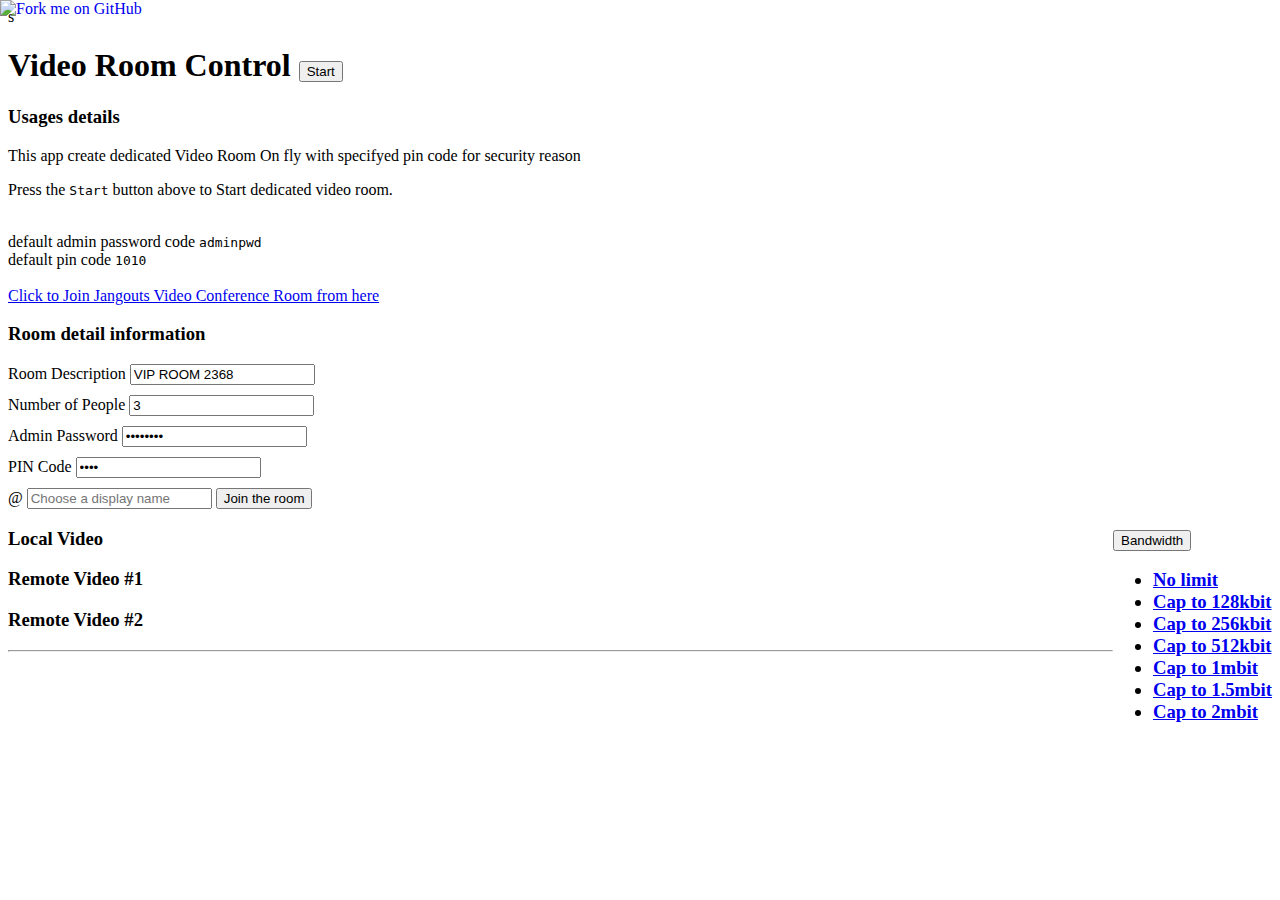
==== frontdesk/index.html @ 76a0fd8d "front desk for create room" ====
<!DOCTYPE html>
<html xmlns="http://www.w3.org/1999/xhtml">

<head>
    <meta charset="utf-8">
    <meta name="viewport" content="width=device-width, initial-scale=1.0" />
    <meta http-equiv="Content-Type" content="text/html; charset=UTF-8" />
    <title>Janus WebRTC Server: Video Room Demo</title>
    <script type="text/javascript" src="https://cdnjs.cloudflare.com/ajax/libs/webrtc-adapter/6.4.0/adapter.min.js"></script>
    <script type="text/javascript" src="https://cdnjs.cloudflare.com/ajax/libs/jquery/1.7.2/jquery.min.js"></script>
    <script type="text/javascript" src="https://cdnjs.cloudflare.com/ajax/libs/jquery.blockUI/2.70/jquery.blockUI.min.js"></script>
    <script type="text/javascript" src="https://cdnjs.cloudflare.com/ajax/libs/twitter-bootstrap/3.0.2/js/bootstrap.min.js"></script>
    <script type="text/javascript" src="https://cdnjs.cloudflare.com/ajax/libs/bootbox.js/4.1.0/bootbox.min.js"></script>
    <script type="text/javascript" src="https://cdnjs.cloudflare.com/ajax/libs/spin.js/2.3.2/spin.min.js"></script>
    <script type="text/javascript" src="https://cdnjs.cloudflare.com/ajax/libs/toastr.js/2.1.3/toastr.min.js"></script>
    <script type="text/javascript" src="janus.js"></script>
    <script type="text/javascript" src="videoroom.js"></script>
    <script>
        $(function() {
            $(".navbar-static-top").load("navbar.html", function() {
                $(".navbar-static-top li.dropdown").addClass("active");
                $(".navbar-static-top a[href='videoroomtest.html']").parent().addClass("active");
            });
            $(".footer").load("footer.html");
        });
    </script>
    <link rel="stylesheet" href="https://cdnjs.cloudflare.com/ajax/libs/bootswatch/3.3.7/cerulean/bootstrap.min.css" type="text/css" />
    <link rel="stylesheet" href="css/demo.css" type="text/css" />
    <link rel="stylesheet" href="https://cdnjs.cloudflare.com/ajax/libs/font-awesome/4.6.2/css/font-awesome.min.css" />
    <link rel="stylesheet" href="https://cdnjs.cloudflare.com/ajax/libs/toastr.js/2.1.3/toastr.css" />
</head>

<body>

    <a href="https://github.com/meetecho/janus-gateway"><img style="position: absolute; top: 0; left: 0; border: 0; z-index: 1001;" src="https://s3.amazonaws.com/github/ribbons/forkme_left_darkblue_121621.png" alt="Fork me on GitHub"></a>

    <nav class="navbar navbar-default navbar-static-top">
    </nav>

    <div class="container">s
        <div class="row">
            <div class="col-md-12">
                <div class="page-header">
                    <h1>Video Room Control
                        <button class="btn btn-success" autocomplete="off" id="start">Start</button>
                        <br/>
                        <span id="room-label"></span> <span id="room-id"></span>
                    </h1>
                </div>
                <div class="container" id="details">
                    <div class="row">
                        <div class="col-md-12">
                            <h3>Usages details</h3>
                            <p>This app create dedicated Video Room On fly with specifyed pin code for security reason
                                <p>Press the <code>Start</code> button above to Start dedicated video room.</p>
                                <br/> default admin password code <code>adminpwd</code><br/> default pin code <code>1010</code><br/>
                                <br/>
                                <a class="btn btn-default" href="https://arfeifei.github.io" target="_blank">Click to Join Jangouts Video Conference Room from here</a>
                        </div>
                    </div>
                    <div class="row">
                        <div class="col-md-12">
                            <h3>Room detail information</h3>
                        </div>
                        <div class="col-md-12" id="controls">
                            <div class="input-group margin-bottom-md">
                                <span class="input-group-addon">Room Description</span>
                                <input autocomplete="off" class="form-control" autocomplete="off" type="text" placeholder="Room Description" id="room-description"></input>
                            </div>
                        </div>
                        <div class="col-md-12" id="controls">
                            <div class="input-group margin-bottom-md">
                                <span class="input-group-addon">Number of People</span>
                                <input autocomplete="off" class="form-control" autocomplete="off" type="number" placeholder="Choose how many people in room" id="room-publishers" value="3"></input>
                            </div>
                        </div>
                        <div class="col-md-12" id="controls">
                            <div class="input-group margin-bottom-md">
                                <span class="input-group-addon">Admin Password</span>
                                <input autocomplete="off" class="form-control" autocomplete="off" type="password" placeholder="Choose a room pin code" id="room-secret" value="adminpwd"></input>
                            </div>
                        </div>
                        <div class="col-md-12" id="controls">
                            <div class="input-group margin-bottom-md">
                                <span class="input-group-addon">PIN Code</span>
                                <input autocomplete="off" class="form-control" autocomplete="off" type="password" placeholder="Choose a room pin code" id="room-pin" value="1010"></input>
                            </div>
                        </div>
                    </div>
                </div>
                <div class="container hide" id="videojoin">
                    <div class="row">
                        <span class="label label-info" id="you"></span>
                        <div class="col-md-12" id="controls">
                            <div class="input-group margin-bottom-md hide" id="registernow">
                                <span class="input-group-addon">@</span>
                                <input autocomplete="off" class="form-control" autocomplete="off" type="text" placeholder="Choose a display name" id="username" onkeypress="return checkEnter(this, event);"></input>
                                <span class="input-group-btn">
								<button class="btn btn-success" autocomplete="off" id="register">Join the room</button>
							</span>
                            </div>
                        </div>
                    </div>
                </div>
                <div class="container hide" id="videos">
                    <div class="row">
                        <div class="col-md-4">
                            <div class="panel panel-default">
                                <div class="panel-heading">
                                    <h3 class="panel-title">Local Video <span class="label label-primary hide" id="publisher"></span>
                                        <div class="btn-group btn-group-xs pull-right hide">
                                            <div class="btn-group btn-group-xs">
                                                <button id="bitrateset" autocomplete="off" class="btn btn-primary dropdown-toggle" data-toggle="dropdown">
												Bandwidth<span class="caret"></span>
											</button>
                                                <ul id="bitrate" class="dropdown-menu" role="menu">
                                                    <li><a href="#" id="0">No limit</a></li>
                                                    <li><a href="#" id="128">Cap to 128kbit</a></li>
                                                    <li><a href="#" id="256">Cap to 256kbit</a></li>
                                                    <li><a href="#" id="512">Cap to 512kbit</a></li>
                                                    <li><a href="#" id="1024">Cap to 1mbit</a></li>
                                                    <li><a href="#" id="1500">Cap to 1.5mbit</a></li>
                                                    <li><a href="#" id="2000">Cap to 2mbit</a></li>
                                                </ul>
                                            </div>
                                        </div>
                                    </h3>
                                </div>
                                <div class="panel-body" id="videolocal"></div>
                            </div>
                        </div>
                        <div class="col-md-4">
                            <div class="panel panel-default">
                                <div class="panel-heading">
                                    <h3 class="panel-title">Remote Video #1 <span class="label label-info hide" id="remote1"></span></h3>
                                </div>
                                <div class="panel-body relative" id="videoremote1"></div>
                            </div>
                        </div>
                        <div class="col-md-4">
                            <div class="panel panel-default">
                                <div class="panel-heading">
                                    <h3 class="panel-title">Remote Video #2 <span class="label label-info hide" id="remote2"></span></h3>
                                </div>
                                <div class="panel-body relative" id="videoremote2"></div>
                            </div>
                        </div>
                    </div>
                </div>
            </div>
        </div>

        <hr>
        <div class="footer">
        </div>
    </div>

</body>

</html>
---- frontdesk/css/demo.css ----
.rounded {
	border-radius: 5px;
}

.centered {
	display: block;
	margin: auto;
}

.relative {
	position: relative;
}

.navbar-brand {
	margin-left: 0px !important;
}

.navbar-default {
	-webkit-box-shadow: 0px 3px 5px rgba(100, 100, 100, 0.49);
	-moz-box-shadow:    0px 3px 5px rgba(100, 100, 100, 0.49);
	box-shadow:         0px 3px 5px rgba(100, 100, 100, 0.49);
}

.navbar-header {
	padding-left: 40px;
}

.margin-sm {
	margin: 5px !important;
}
.margin-md {
	margin: 10px !important;
}
.margin-xl {
	margin: 20px !important;
}
.margin-bottom-sm {
	margin-bottom: 5px !important;
}
.margin-bottom-md {
	margin-bottom: 10px !important;
}
.margin-bottom-xl {
	margin-bottom: 20px !important;
}

.divider {
	width: 100%;
	text-align: center;
}

.divider hr {
	margin-left: auto;
	margin-right: auto;
	width: 45%;
}

.fa-2 {
	font-size: 2em !important;
}
.fa-3 {
	font-size: 4em !important;
}
.fa-4 {
	font-size: 7em !important;
}
.fa-5 {
	font-size: 12em !important;
}
.fa-6 {
	font-size: 20em !important;
}

div.no-video-container {
	position: relative;
}

.no-video-icon {
	width: 100%;
	height: 240px;
	text-align: center;
}

.no-video-text {
	text-align: center;
	position: absolute;
	bottom: 0px;
	right: 0px;
	left: 0px;
	font-size: 24px;
}

.meetecho-logo {
	padding: 12px !important;
}

.meetecho-logo > img {
	height: 26px;
}

pre {
	white-space: pre-wrap;
	white-space: -moz-pre-wrap;
	white-space: -pre-wrap;
	white-space: -o-pre-wrap;
	word-wrap: break-word;
}

.januscon {
	font-weight: bold;
	animation: pulsating 1s infinite;
}
@keyframes pulsating {
	30% {
		color: #FFD700;
	}
}
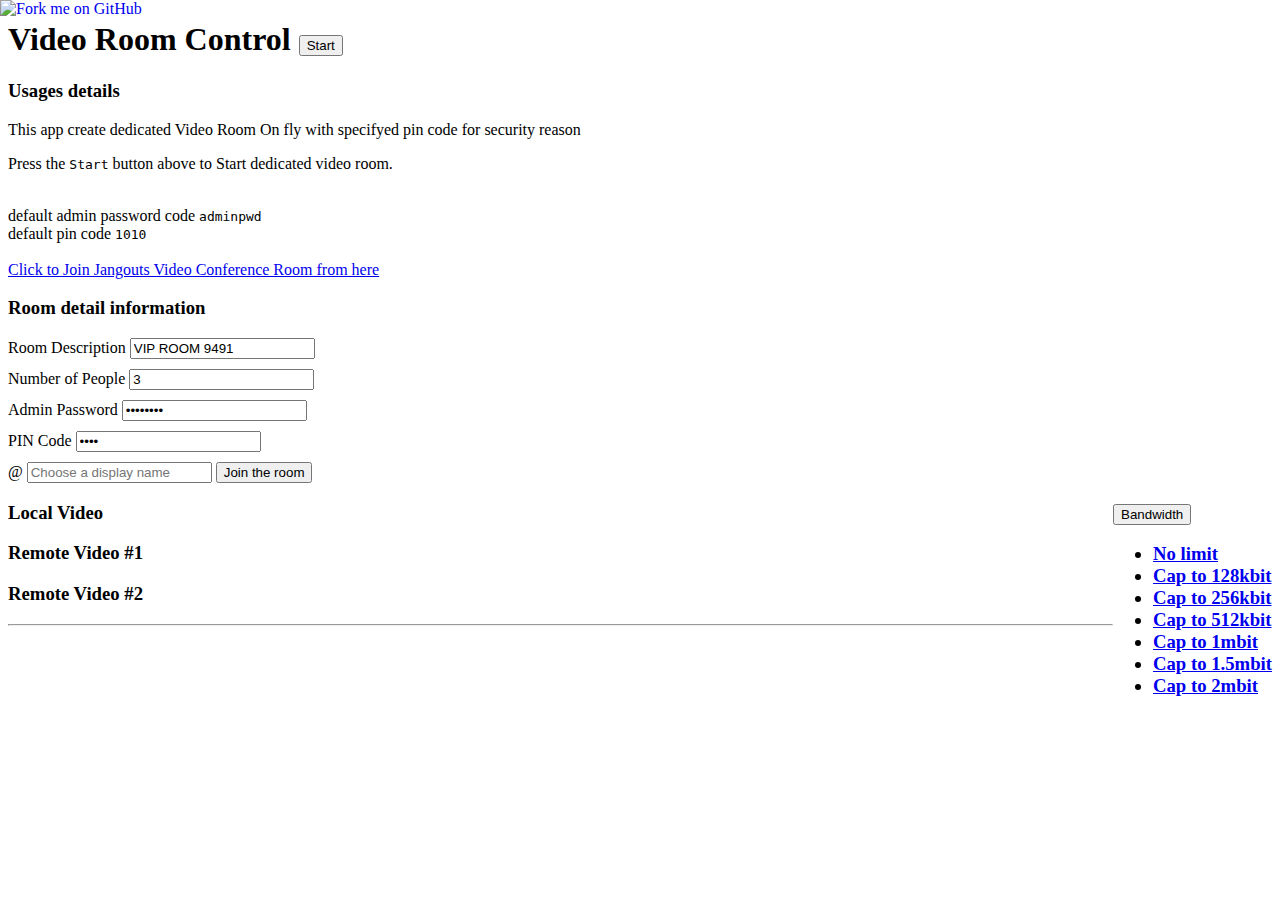
==== commit 4892d8eb: "typo" ====
--- a/frontdesk/index.html
+++ b/frontdesk/index.html
@@ -19,7 +19,7 @@
         $(function() {
             $(".navbar-static-top").load("navbar.html", function() {
                 $(".navbar-static-top li.dropdown").addClass("active");
-                $(".navbar-static-top a[href='videoroomtest.html']").parent().addClass("active");
+                $(".navbar-static-top a[href='index.html']").parent().addClass("active");
             });
             $(".footer").load("footer.html");
         });
@@ -32,12 +32,12 @@
 
 <body>
 
-    <a href="https://github.com/meetecho/janus-gateway"><img style="position: absolute; top: 0; left: 0; border: 0; z-index: 1001;" src="https://s3.amazonaws.com/github/ribbons/forkme_left_darkblue_121621.png" alt="Fork me on GitHub"></a>
+    <a href="https://github.com/arfeifei/arfeifei.github.io"><img style="position: absolute; top: 0; left: 0; border: 0; z-index: 1001;" src="https://s3.amazonaws.com/github/ribbons/forkme_left_darkblue_121621.png" alt="Fork me on GitHub"></a>
 
     <nav class="navbar navbar-default navbar-static-top">
     </nav>
 
-    <div class="container">s
+    <div class="container">
         <div class="row">
             <div class="col-md-12">
                 <div class="page-header">
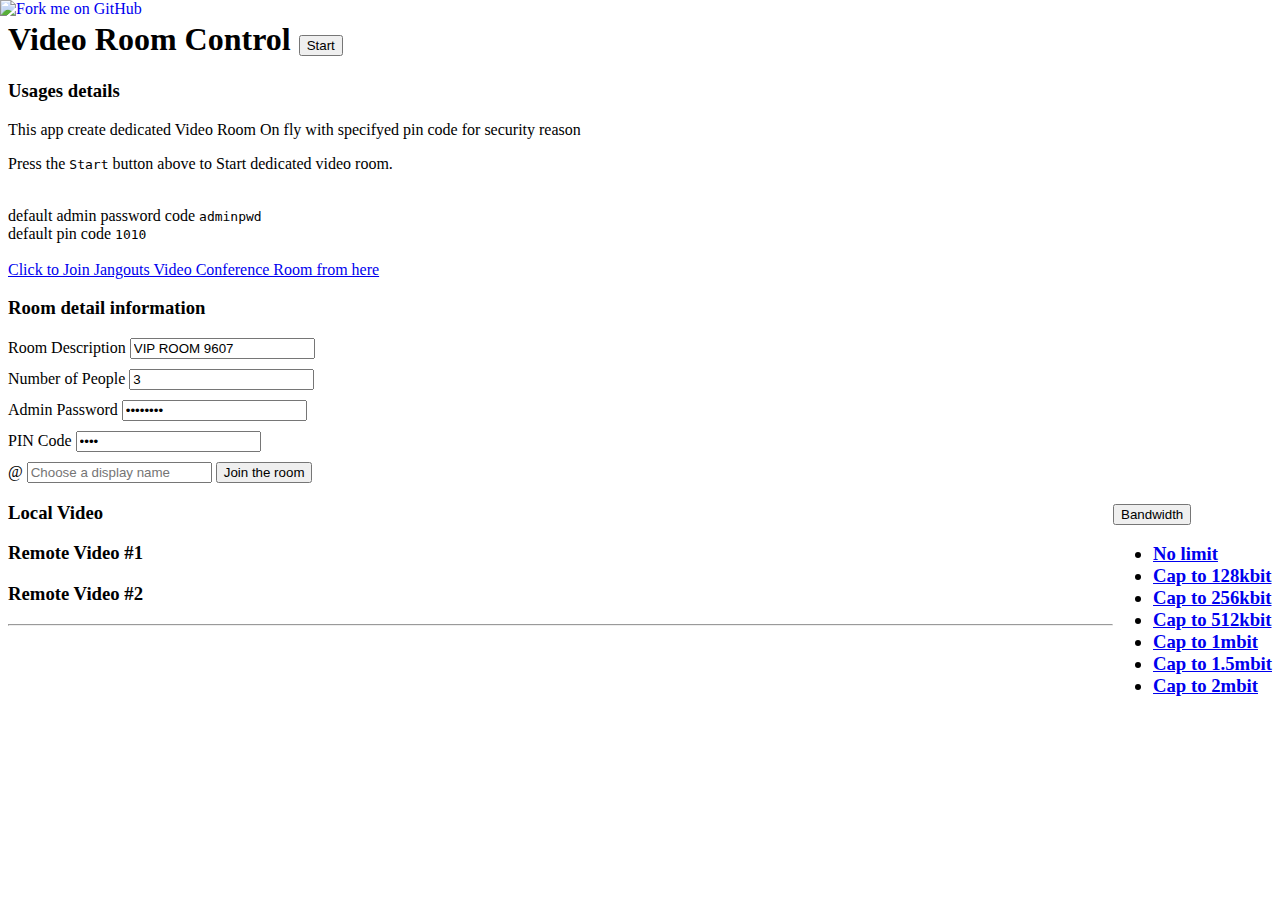
==== commit 18796b7b: "change default value" ====
--- a/frontdesk/index.html
+++ b/frontdesk/index.html
@@ -71,19 +71,19 @@
                         <div class="col-md-12" id="controls">
                             <div class="input-group margin-bottom-md">
                                 <span class="input-group-addon">Number of People</span>
-                                <input autocomplete="off" class="form-control" autocomplete="off" type="number" placeholder="Choose how many people in room" id="room-publishers" value="3"></input>
+                                <input autocomplete="off" class="form-control" autocomplete="off" type="number" placeholder="Choose how many people in room" id="room-publishers"></input>
                             </div>
                         </div>
                         <div class="col-md-12" id="controls">
                             <div class="input-group margin-bottom-md">
                                 <span class="input-group-addon">Admin Password</span>
-                                <input autocomplete="off" class="form-control" autocomplete="off" type="password" placeholder="Choose a room pin code" id="room-secret" value="adminpwd"></input>
+                                <input autocomplete="off" class="form-control" autocomplete="off" type="password" placeholder="Choose a room admin password" id="room-secret"></input>
                             </div>
                         </div>
                         <div class="col-md-12" id="controls">
                             <div class="input-group margin-bottom-md">
                                 <span class="input-group-addon">PIN Code</span>
-                                <input autocomplete="off" class="form-control" autocomplete="off" type="password" placeholder="Choose a room pin code" id="room-pin" value="1010"></input>
+                                <input autocomplete="off" class="form-control" autocomplete="off" type="password" placeholder="Choose a room pin code" id="room-pin"></input>
                             </div>
                         </div>
                     </div>
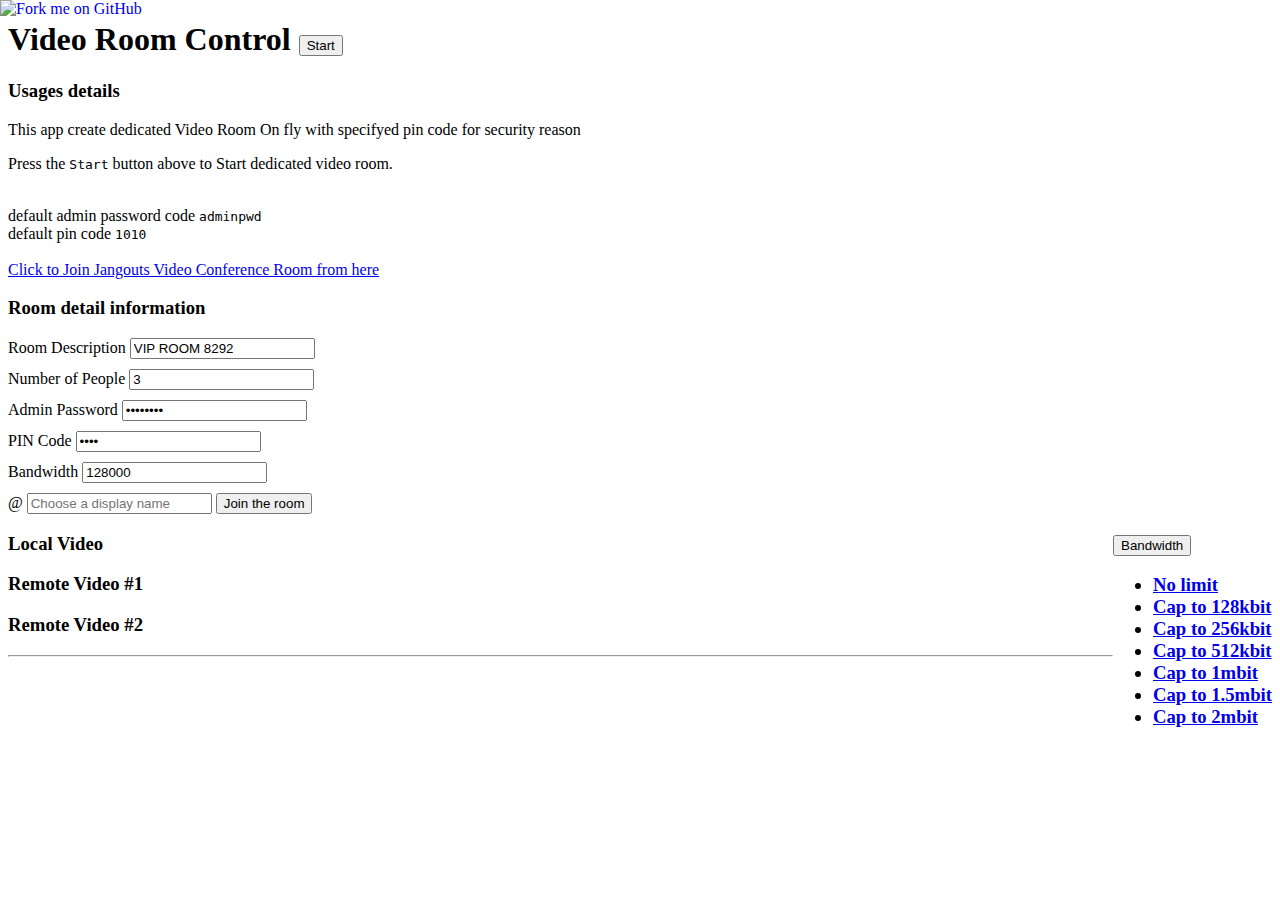
==== commit cb48710c: "add bandwidth control" ====
--- a/frontdesk/index.html
+++ b/frontdesk/index.html
@@ -86,6 +86,12 @@
                                 <input autocomplete="off" class="form-control" autocomplete="off" type="password" placeholder="Choose a room pin code" id="room-pin"></input>
                             </div>
                         </div>
+                        <div class="col-md-12" id="controls">
+                            <div class="input-group margin-bottom-md">
+                                <span class="input-group-addon">Bandwidth</span>
+                                <input autocomplete="off" class="form-control" autocomplete="off" type="number" placeholder="bandwidth" id="room-bandwidth"></input>
+                            </div>
+                        </div>
                     </div>
                 </div>
                 <div class="container hide" id="videojoin">
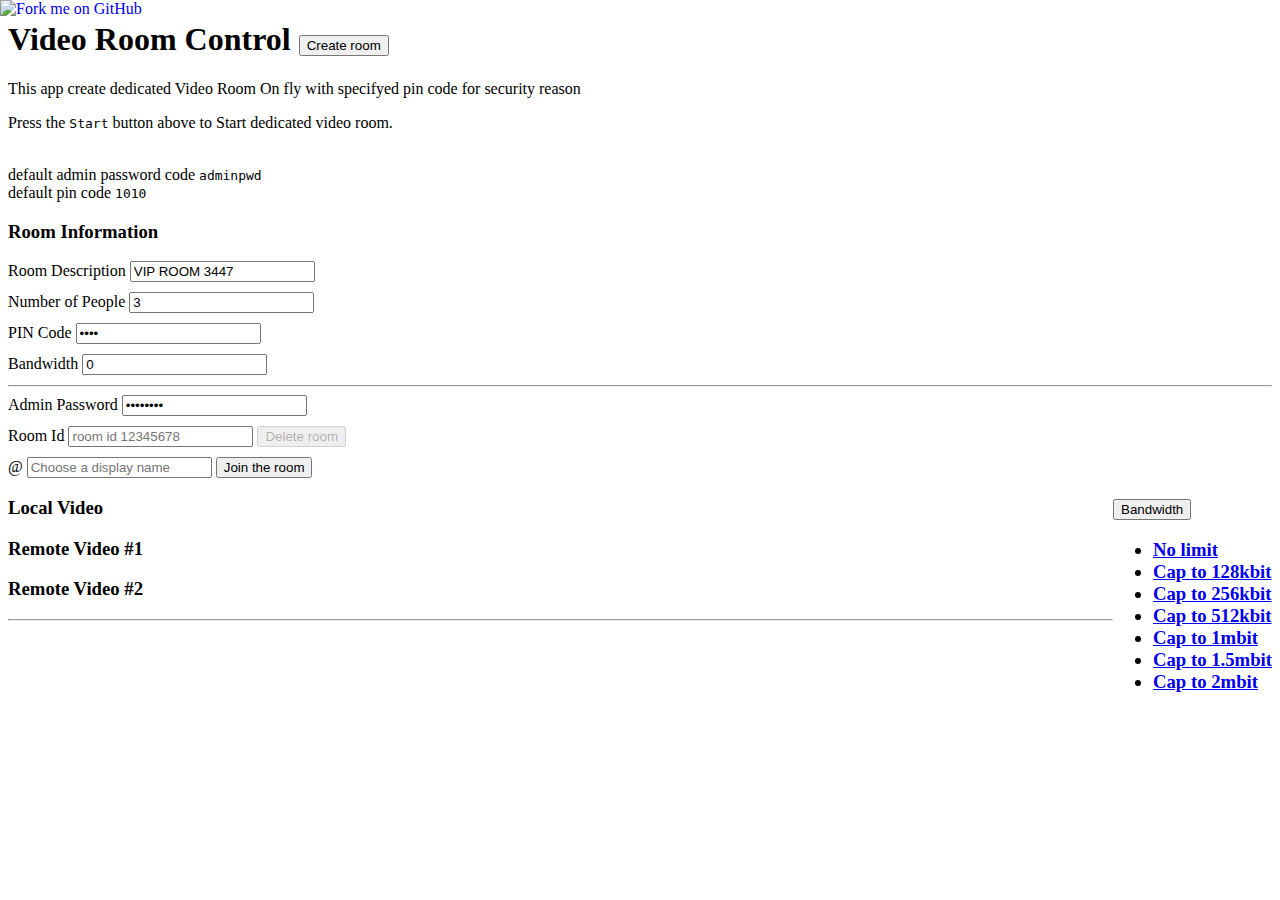
==== commit 758a7a90: "refactory" ====
--- a/frontdesk/index.html
+++ b/frontdesk/index.html
@@ -42,39 +42,48 @@
             <div class="col-md-12">
                 <div class="page-header">
                     <h1>Video Room Control
-                        <button class="btn btn-success" autocomplete="off" id="start">Start</button>
-                        <br/>
-                        <span id="room-label"></span> <span id="room-id"></span>
+                        <button class="btn btn-success" autocomplete="off" id="bt-create">Create room</button>
                     </h1>
+                    <h2 id="room-label"></h2>
                 </div>
                 <div class="container" id="details">
                     <div class="row">
                         <div class="col-md-12">
-                            <h3>Usages details</h3>
                             <p>This app create dedicated Video Room On fly with specifyed pin code for security reason
                                 <p>Press the <code>Start</code> button above to Start dedicated video room.</p>
                                 <br/> default admin password code <code>adminpwd</code><br/> default pin code <code>1010</code><br/>
-                                <br/>
-                                <a class="btn btn-default" href="https://arfeifei.github.io" target="_blank">Click to Join Jangouts Video Conference Room from here</a>
                         </div>
                     </div>
                     <div class="row">
                         <div class="col-md-12">
-                            <h3>Room detail information</h3>
+                            <h3>Room Information</h3>
                         </div>
-                        <div class="col-md-12" id="controls">
+                        <div class="col-md-12">
                             <div class="input-group margin-bottom-md">
                                 <span class="input-group-addon">Room Description</span>
                                 <input autocomplete="off" class="form-control" autocomplete="off" type="text" placeholder="Room Description" id="room-description"></input>
                             </div>
                         </div>
-                        <div class="col-md-12" id="controls">
+                        <div class="col-md-12">
                             <div class="input-group margin-bottom-md">
                                 <span class="input-group-addon">Number of People</span>
                                 <input autocomplete="off" class="form-control" autocomplete="off" type="number" placeholder="Choose how many people in room" id="room-publishers"></input>
                             </div>
                         </div>
-                        <div class="col-md-12" id="controls">
+                        <div class="col-md-12">
+                            <div class="input-group margin-bottom-md">
+                                <span class="input-group-addon">PIN Code</span>
+                                <input autocomplete="off" class="form-control" autocomplete="off" type="password" placeholder="Choose a room pin code" id="room-pin"></input>
+                            </div>
+                        </div>
+                        <div class="col-md-12">
+                            <div class="input-group margin-bottom-md">
+                                <span class="input-group-addon">Bandwidth</span>
+                                <input autocomplete="off" class="form-control" autocomplete="off" type="number" placeholder="bandwidth" id="room-bandwidth"></input>
+                            </div>
+                        </div>
+                        <hr/>
+                        <div class="col-md-12">
                             <div class="input-group margin-bottom-md">
                                 <span class="input-group-addon">Admin Password</span>
                                 <input autocomplete="off" class="form-control" autocomplete="off" type="password" placeholder="Choose a room admin password" id="room-secret"></input>
@@ -82,14 +91,11 @@
                         </div>
                         <div class="col-md-12" id="controls">
                             <div class="input-group margin-bottom-md">
-                                <span class="input-group-addon">PIN Code</span>
-                                <input autocomplete="off" class="form-control" autocomplete="off" type="password" placeholder="Choose a room pin code" id="room-pin"></input>
-                            </div>
-                        </div>
-                        <div class="col-md-12" id="controls">
-                            <div class="input-group margin-bottom-md">
-                                <span class="input-group-addon">Bandwidth</span>
-                                <input autocomplete="off" class="form-control" autocomplete="off" type="number" placeholder="bandwidth" id="room-bandwidth"></input>
+                                <span class="input-group-addon">Room Id</span>
+                                <input autocomplete="off" class="form-control" autocomplete="off" type="number" placeholder="room id 12345678" id="room-id"></input>
+                                <span class="input-group-btn">
+                                    <button class="btn btn-danger" autocomplete="off" id="bt-delete" disabled>Delete room</button>
+                                </span>
                             </div>
                         </div>
                     </div>
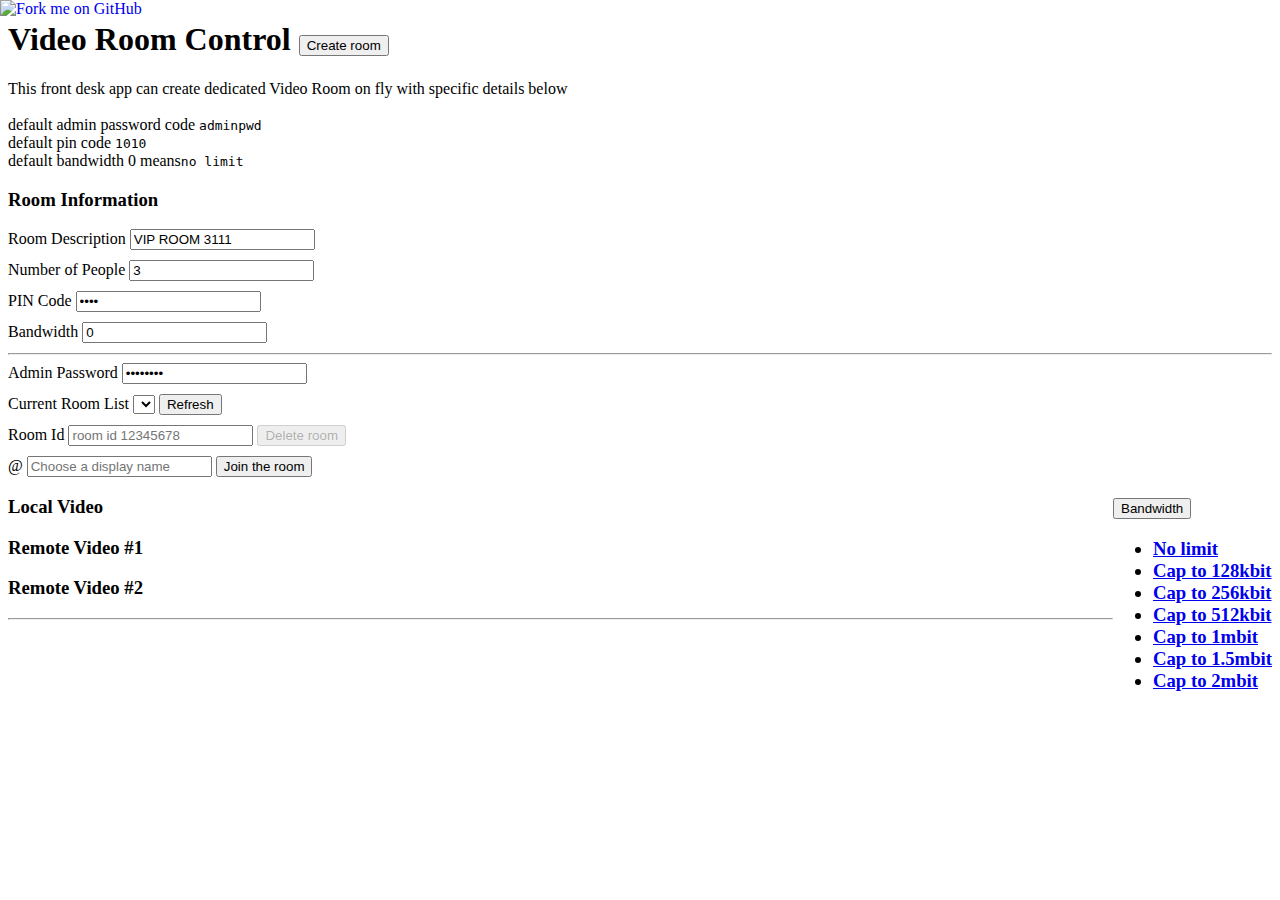
==== commit 8706719a: "ad room list dropdown" ====
--- a/frontdesk/index.html
+++ b/frontdesk/index.html
@@ -49,9 +49,9 @@
                 <div class="container" id="details">
                     <div class="row">
                         <div class="col-md-12">
-                            <p>This app create dedicated Video Room On fly with specifyed pin code for security reason
-                                <p>Press the <code>Start</code> button above to Start dedicated video room.</p>
-                                <br/> default admin password code <code>adminpwd</code><br/> default pin code <code>1010</code><br/>
+                            <p>This front desk app can create dedicated Video Room on fly with specific details below<br/>
+                                <br/> default admin password code <code>adminpwd</code><br/> default pin code <code>1010</code><br/> default bandwidth 0 means<code>no limit</code><br/>
+                            </p>
                         </div>
                     </div>
                     <div class="row">
@@ -89,7 +89,16 @@
                                 <input autocomplete="off" class="form-control" autocomplete="off" type="password" placeholder="Choose a room admin password" id="room-secret"></input>
                             </div>
                         </div>
-                        <div class="col-md-12" id="controls">
+                        <div class="col-md-12">
+                            <div class="input-group margin-bottom-md">
+                                <span class="input-group-addon">Current Room List</span>
+                                <select autocomplete="off" class="form-control" autocomplete="off" id="room-list"></select>
+                                <span class="input-group-btn">
+                                    <button class="btn btn-primary" autocomplete="off" id="bt-refresh">Refresh</button>
+                                </span>
+                            </div>
+                        </div>
+                        <div class="col-md-12">
                             <div class="input-group margin-bottom-md">
                                 <span class="input-group-addon">Room Id</span>
                                 <input autocomplete="off" class="form-control" autocomplete="off" type="number" placeholder="room id 12345678" id="room-id"></input>
